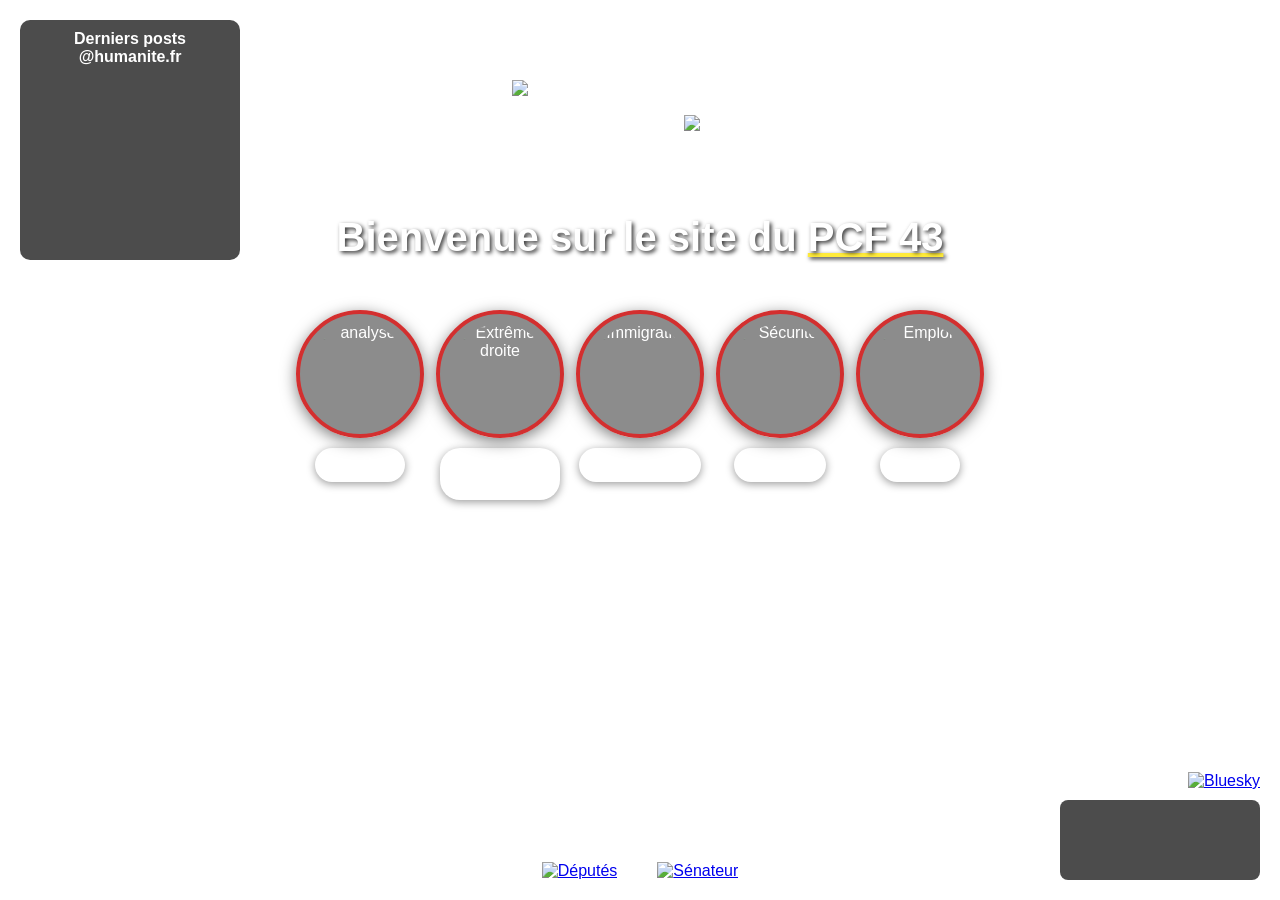
==== index.html @ af26be4d "ajout diap bluesky" ====
<!DOCTYPE html>
<html lang="fr">
<head>
    <meta charset="UTF-8">
    <meta name="viewport" content="width=device-width, initial-scale=1.0">
    <title>PCF 43 - Accueil</title>
    <link rel="icon" type="image/png" href="https://i.postimg.cc/tT0MFfbS/pcf43.png">
    <style>
        body {
            font-family: Arial, sans-serif;
            margin: 0;
            padding: 0;
            background-image: url("https://i.postimg.cc/k4rpWZCs/mezenc.jpg");
            background-size: cover;
            background-position: center;
            background-attachment: fixed;
            color: white;
            text-align: center;
            height: 100vh;
            display: flex;
            flex-direction: column;
            justify-content: space-between;
            align-items: center;
            padding: 20px 0;
            box-sizing: border-box;
            overflow-x: hidden;
        }

        /* Diaporama des posts Bluesky (réduit) */
        .bluesky-feed {
            position: fixed;
            top: 20px;
            left: 20px;
            width: 200px;
            height: 220px;
            background: rgba(0, 0, 0, 0.7);
            border-radius: 10px;
            padding: 10px;
            overflow: hidden;
            z-index: 100;
            display: flex;
            flex-direction: column;
            align-items: center;
        }

        .bluesky-feed h3 {
            margin: 0 0 10px;
            font-size: 1em;
            color: white;
            text-align: center;
        }

        .bluesky-posts {
            width: 100%;
            height: 180px;
            position: relative;
            overflow: hidden;
        }

        .bluesky-post {
            width: 100%;
            height: 100%;
            position: absolute;
            top: 0;
            left: 0;
            opacity: 0;
            transition: opacity 1s ease-in-out;
            background-size: cover;
            background-position: center;
            border-radius: 5px;
        }

        .bluesky-post.active {
            opacity: 1;
        }

        /* Logos en haut */
        .logos {
            display: flex;
            justify-content: center;
            gap: 40px;
            margin-top: 60px;
            margin-bottom: 20px;
        }

        .logos a {
            display: flex;
            flex-direction: column;
            align-items: center;
            text-decoration: none;
            color: white;
        }

        .logos img {
            height: 70px;
            transition: all 0.3s ease;
        }

        .pcf-text {
            font-size: 0.8em;
            font-weight: bold;
            text-align: center;
            max-width: 120px;
            margin-top: 5px;
        }

        .logos a:first-child img {
            animation: bounce 2s infinite;
        }
        .logos a:first-child:hover img {
            animation: none;
            transform: scale(1.1);
        }

        .logos a:last-child img {
            transition: transform 0.5s ease;
        }
        .logos a:last-child:hover img {
            transform: rotate(15deg) scale(1.1);
        }

        @keyframes bounce {
            0%, 100% { transform: translateY(0); }
            50% { transform: translateY(-10px); }
        }

        h1 {
            font-size: 2.5em;
            text-shadow: 2px 2px 4px rgba(0,0,0,0.8);
            margin: 10px 0 30px;
            color: white;
        }

        /* Titre PCF 43 cliquable */
        .pcf-title {
            display: inline-block;
            cursor: pointer;
            color: white;
            text-decoration: underline;
            text-decoration-color: #ffeb3b;
        }

        .pcf-title:hover {
            color: #ffeb3b;
        }

        /* Boutons (menu principal) */
        .menu-main {
            display: flex;
            justify-content: center;
            gap: 20px;
            margin: 20px 0;
            flex-wrap: wrap;
        }

        .menu-main a {
            display: flex;
            flex-direction: column;
            align-items: center;
            text-decoration: none;
            color: white;
            width: 120px; /* Taille uniforme */
        }

        .menu-main img {
            width: 100px;
            height: 100px;
            border-radius: 50%;
            border: 4px solid #d32f2f;
            background: rgba(0,0,0,0.45);
            padding: 10px;
            object-fit: cover;
            transition: transform 0.6s ease, box-shadow 0.3s ease;
            box-shadow: 0 4px 15px rgba(0,0,0,0.5);
        }

        .menu-main a:hover img {
            transform: rotate(360deg);
            box-shadow: 0 0 25px rgba(211,47,47,0.8);
        }

        .menu-main span {
            font-size: 1em;
            color: white; /* Titre en blanc */
            padding: 8px 10px;
            border-radius: 20px;
            font-weight: bold;
            letter-spacing: 1px;
            box-shadow: 0 2px 8px rgba(0,0,0,0.4);
            margin-top: 10px;
        }

        /* Menu des 4 nouvelles pages */
        .menu-themes {
            display: flex;
            justify-content: center;
            gap: 20px;
            margin: 20px 0;
            flex-wrap: wrap;
        }

        .menu-themes a {
            display: flex;
            flex-direction: column;
            align-items: center;
            text-decoration: none;
            color: white;
            width: 120px; /* Même taille que les autres boutons */
        }

        .menu-themes img {
            width: 100px;
            height: 100px;
            border-radius: 50%;
            border: 4px solid #d32f2f;
            background: rgba(0,0,0,0.45);
            padding: 10px;
            object-fit: cover;
            margin-bottom: 5px;
            transition: transform 0.3s;
        }

        .menu-themes a:hover img {
            transform: scale(1.1);
        }

        .menu-themes span {
            font-size: 0.9em;
            text-align: center;
        }

        /* Logos en bas */
        .logos-bottom {
            display: flex;
            justify-content: center;
            gap: 40px;
            margin-top: auto;
        }

        .logos-bottom a {
            display: block;
        }

        .logos-bottom img {
            height: 60px;
            transition: all 0.3s ease;
        }

        .logos-bottom a:first-child:hover img {
            transform: scale(1.1) rotate(-10deg);
        }

        .logos-bottom a:last-child:hover img {
            transform: scale(1.1) rotate(10deg);
        }

        /* Bluesky en bas à droite */
        #bluesky-container {
            position: fixed;
            bottom: 110px;
            right: 20px;
            z-index: 999;
            display: flex;
            align-items: center;
            gap: 10px;
        }

        #bluesky-container .bluesky-text {
            font-size: 0.9em;
            font-weight: bold;
            color: white;
        }

        #bluesky-container img {
            width: 40px;
            height: 40px;
            cursor: pointer;
            transition: transform 0.3s;
        }

        #bluesky-container img:hover {
            transform: scale(1.2);
        }

        /* Widget Deezer réduit */
        #deezer-widget-container {
            position: fixed;
            bottom: 20px;
            right: 20px;
            z-index: 999;
        }

        #deezer-widget-container div {
            cursor: pointer;
            width: 200px;
            height: 80px;
            background: rgba(0,0,0,0.7);
            border-radius: 8px;
            display: flex;
            align-items: center;
            justify-content: center;
            transition: transform 0.3s;
        }

        #deezer-widget-container div:hover {
            transform: scale(1.05);
        }

        #deezer-widget-container iframe {
            border-radius: 8px;
            background: transparent;
        }

        /* Pop-up PCF 43 */
        #pcf-popup {
            display: none;
            position: fixed;
            top: 50%;
            left: 50%;
            transform: translate(-50%, -50%);
            z-index: 1000;
            background: rgba(0, 0, 0, 0.95);
            padding: 30px;
            border-radius: 15px;
            max-width: 400px;
            width: 90%;
            color: white;
            text-align: left;
            box-shadow: 0 0 20px rgba(0, 0, 0, 0.7);
        }

        #pcf-popup h2 {
            margin-top: 0;
            color: #ffeb3b;
            text-align: center;
            border-bottom: 1px solid #d32f2f;
            padding-bottom: 10px;
        }

        #pcf-popup p {
            margin: 10px 0;
            line-height: 1.6;
        }

        #pcf-popup .close-btn {
            position: absolute;
            top: 10px;
            right: 15px;
            font-size: 24px;
            cursor: pointer;
            color: white;
            background: none;
            border: none;
        }

        /* Pop-up Deezer */
        #deezer-popup {
            display: none;
            position: fixed;
            top: 50%;
            left: 50%;
            transform: translate(-50%, -50%);
            z-index: 1000;
            background: rgba(0,0,0,0.9);
            padding: 20px;
            border-radius: 10px;
            max-width: 500px;
            width: 90%;
        }

        #deezer-popup .close-btn {
            position: absolute;
            top: 10px;
            right: 15px;
            font-size: 24px;
            cursor: pointer;
            color: white;
            background: none;
            border: none;
        }
    </style>
    <script>
// Récupère le DID de l'utilisateur (ex: humanite.fr)
async function getUserDID(handle) {
    const response = await fetch(`https://bsky.app/xrpc/com.atproto.identity.resolveHandle?handle=${handle}`);
    const data = await response.json();
    return data.did;
}

// Récupère les posts de l'utilisateur
async function getUserPosts(did, limit = 10) {
    const response = await fetch(`https://bsky.app/xrpc/app.bsky.feed.getAuthorFeed?actor=${did}&limit=${limit}`);
    const data = await response.json();
    return data.feed;
}

// Affiche les posts dans le diaporama
async function displayBlueskyPosts() {
    const handle = "humanite.fr"; // Compte à surveiller
    const did = await getUserDID(handle);
    const posts = await getUserPosts(did, 10);

    const blueskyPostsContainer = document.getElementById('blueskyPosts');
    blueskyPostsContainer.innerHTML = ""; // Vide le conteneur

    // Pour chaque post, crée une miniature
    posts.forEach((post, index) => {
        const postElement = document.createElement('div');
        postElement.className = 'bluesky-post';

        // Si le post a une image, utilise-la comme fond
        if (post.post.embed?.images?.[0]?.images?.[0]?.url) {
            const imageUrl = post.post.embed.images[0].images[0].url;
            postElement.style.backgroundImage = `url('${imageUrl}')`;
        } else {
            // Sinon, utilise un fond par défaut
            postElement.style.backgroundColor = "#333";
            postElement.style.display = "flex";
            postElement.style.alignItems = "center";
            postElement.style.justifyContent = "center";
            postElement.textContent = "Post sans image";
        }

        if (index === 0) postElement.classList.add('active');
        blueskyPostsContainer.appendChild(postElement);
    });

    // Lance le défilement automatique
    let currentPostIndex = 0;
    setInterval(() => {
        const posts = document.querySelectorAll('.bluesky-post');
        posts[currentPostIndex].classList.remove('active');
        currentPostIndex = (currentPostIndex + 1) % posts.length;
        posts[currentPostIndex].classList.add('active');
    }, 3000);
}

// Appel au chargement de la page
window.addEventListener('load', displayBlueskyPosts);
</script>
</head>
<body>
    <!-- Diaporama des posts Bluesky (réduit) -->
    <div class="bluesky-feed">
        <h3>Derniers posts @humanite.fr</h3>
        <div class="bluesky-posts" id="blueskyPosts">
            <!-- Miniatures ajoutées dynamiquement -->
        </div>
    </div>

    <!-- Logos en haut -->
    <div class="logos">
        <a href="https://abonnement.humanite.fr/" target="_blank">
            <img src="https://i.postimg.cc/KjnNN342/l-umanite.png" alt="L'Humanité">
        </a>
        <a href="https://www.pcf.fr/" target="_blank">
            <div class="pcf-text">Prenez de la hauteur : adhérez</div>
            <img src="https://i.postimg.cc/7hgVVJbx/pcf.png" alt="PCF">
        </a>
    </div>

    <h1>Bienvenue sur le site du <span class="pcf-title" onclick="openPcfPopup()">PCF 43</span></h1>

    <!-- Menu principal (5 boutons côte à côte) -->
    <div class="menu-main">
        <a href="analyse.html">
            <img src="https://i.postimg.cc/DZVM1DhN/urne.png" alt="analyse">
            <span>Élection</span>
        </a>
        <a href="extreme-droite.html">
            <img src="https://i.postimg.cc/6qd4xJ6k/maxresdefault.jpg" alt="Extrême-droite" style="object-position: top;">
            <span>Extrême-droite</span>
        </a>
        <a href="immigration.html">
            <img src="https://i.postimg.cc/4dCSpMGb/karl-marx.png" alt="Immigration">
            <span>Immigration</span>
        </a>
        <a href="securite.html">
            <img src="https://i.postimg.cc/43qQRQ9C/ministere-interieur.png" alt="Sécurité">
            <span>Sécurité</span>
        </a>
        <a href="emploi.html">
            <img src="https://i.postimg.cc/QtLycPDp/INSEE.png" alt="Emploi">
            <span>Emploi</span>
        </a>
    </div>

    <!-- Logos en bas -->
    <div class="logos-bottom">
        <a href="https://groupe-communiste.assemblee-nationale.fr/" target="_blank">
            <img src="https://i.postimg.cc/QCpbbKVD/les-deputes.png" alt="Députés">
        </a>
        <a href="https://senateurscrce.fr/" target="_blank">
            <img src="https://i.postimg.cc/1XpHHV4P/Senateur.png" alt="Sénateur">
        </a>
    </div>

    <!-- Bluesky avec texte -->
    <div id="bluesky-container">
        <span class="bluesky-text">Nous suivre sur</span>
        <a href="https://bsky.app/profile/pcf43-monistrol.bsky.social" target="_blank">
            <img src="https://i.postimg.cc/y6rq4g3K/bluesky.png" alt="Bluesky">
        </a>
    </div>

    <!-- Widget Deezer réduit -->
    <div id="deezer-widget-container">
        <div onclick="openDeezerPopup()">
            <iframe
                title="deezer-widget-mini"
                src="https://widget.deezer.com/widget/auto/playlist/11055450122"
                width="200"
                height="80"
                frameborder="0"
                allowtransparency="true"
                allow="encrypted-media; clipboard-write">
            </iframe>
        </div>
    </div>

    <!-- Pop-up PCF 43 -->
    <div id="pcf-popup">
        <button class="close-btn" onclick="closePcfPopup()">×</button>
        <h2>Fédération HAUTE-LOIRE</h2>
        <p><strong>Adresse :</strong><br>52 av Maréchal Foch</p>
        <p><strong>Code Postal :</strong><br>43000</p>
        <p><strong>Ville :</strong><br>Le Puy-en-Velay</p>
        <p><strong>Téléphone :</strong><br>04 71 09 22 56</p>
        <p><strong>Courriel :</strong><br>pcf43@orange.fr</p>
    </div>

    <!-- Pop-up Deezer -->
    <div id="deezer-popup">
        <button class="close-btn" onclick="closeDeezerPopup()">×</button>
        <iframe
            title="deezer-widget"
            src="https://widget.deezer.com/widget/auto/playlist/11055450122"
            width="100%"
            height="300"
            frameborder="0"
            allowtransparency="true"
            allow="encrypted-media; clipboard-write"
            style="border-radius: 8px;">
        </iframe>
    </div>

    <!-- Scripts -->
    <script>
        // Pop-up PCF 43
        function openPcfPopup() {
            document.getElementById('pcf-popup').style.display = 'block';
        }
        function closePcfPopup() {
            document.getElementById('pcf-popup').style.display = 'none';
        }

        // Pop-up Deezer
        function openDeezerPopup() {
            document.getElementById('deezer-popup').style.display = 'block';
        }
        function closeDeezerPopup() {
            document.getElementById('deezer-popup').style.display = 'none';
        }

        // Ferme les pop-ups si on clique en dehors
        window.onclick = function(event) {
            const pcfPopup = document.getElementById('pcf-popup');
            const deezerPopup = document.getElementById('deezer-popup');
            if (event.target === pcfPopup) {
                pcfPopup.style.display = 'none';
            }
            if (event.target === deezerPopup) {
                deezerPopup.style.display = 'none';
            }
        }

        // Simulation du diaporama des posts Bluesky
        const blueskyPosts = [
            "https://i.postimg.cc/placeholder1.jpg", // Remplace par les vraies URLs
            "https://i.postimg.cc/placeholder2.jpg",
            "https://i.postimg.cc/placeholder3.jpg",
            "https://i.postimg.cc/placeholder4.jpg",
            "https://i.postimg.cc/placeholder5.jpg",
            "https://i.postimg.cc/placeholder6.jpg",
            "https://i.postimg.cc/placeholder7.jpg",
            "https://i.postimg.cc/placeholder8.jpg",
            "https://i.postimg.cc/placeholder9.jpg",
            "https://i.postimg.cc/placeholder10.jpg"
        ];

        const blueskyPostsContainer = document.getElementById('blueskyPosts');
        let currentPostIndex = 0;

        blueskyPosts.forEach((post, index) => {
            const postElement = document.createElement('div');
            postElement.className = 'bluesky-post';
            postElement.style.backgroundImage = `url('${post}')`;
            if (index === 0) postElement.classList.add('active');
            blueskyPostsContainer.appendChild(postElement);
        });

        setInterval(() => {
            const posts = document.querySelectorAll('.bluesky-post');
            posts[currentPostIndex].classList.remove('active');
            currentPostIndex = (currentPostIndex + 1) % posts.length;
            posts[currentPostIndex].classList.add('active');
        }, 3000);
    </script>
</body>
</html>
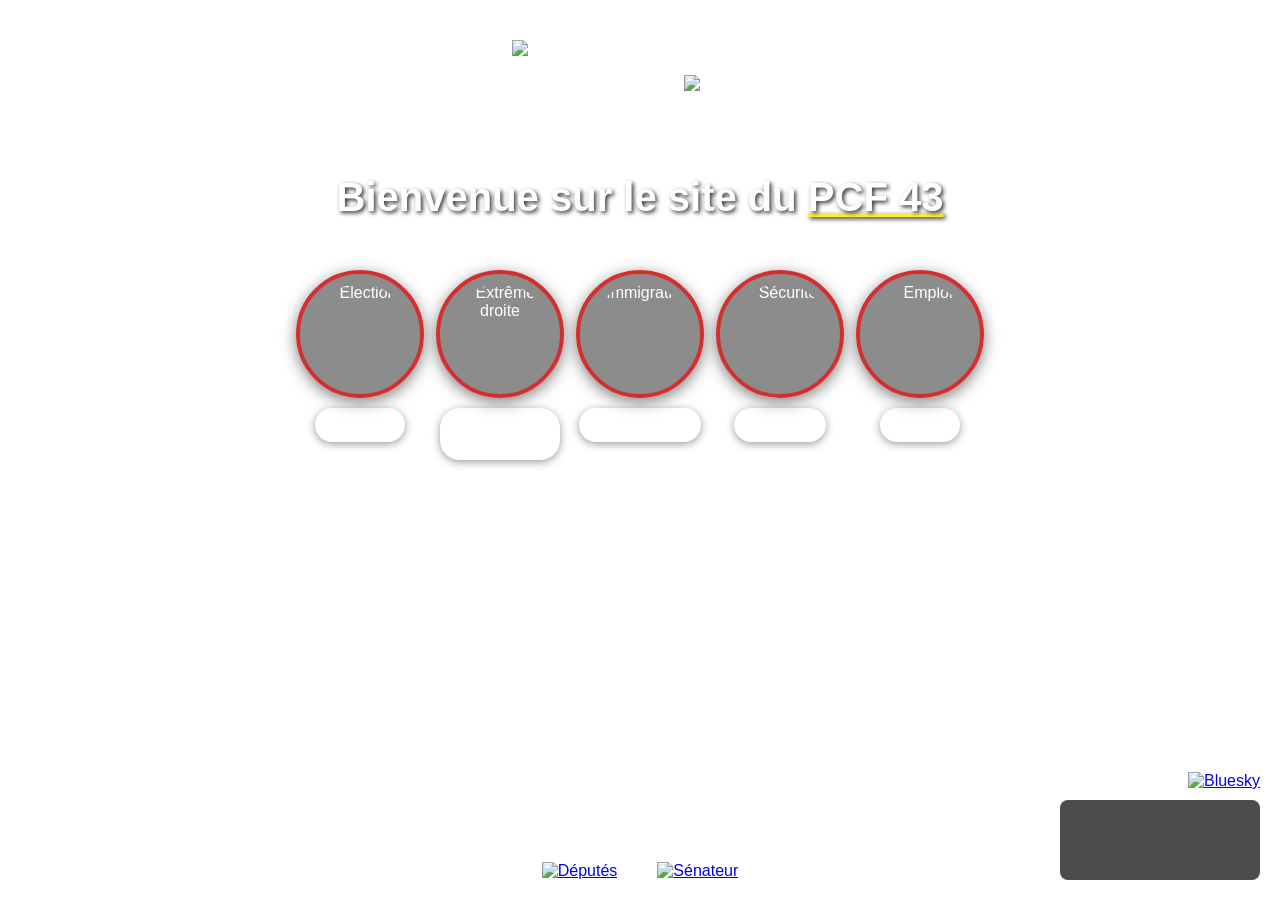
==== commit cd054ac9: "index propre" ====
--- a/index.html
+++ b/index.html
@@ -26,60 +26,12 @@
             overflow-x: hidden;
         }
 
-        /* Diaporama des posts Bluesky (réduit) */
-        .bluesky-feed {
-            position: fixed;
-            top: 20px;
-            left: 20px;
-            width: 200px;
-            height: 220px;
-            background: rgba(0, 0, 0, 0.7);
-            border-radius: 10px;
-            padding: 10px;
-            overflow: hidden;
-            z-index: 100;
-            display: flex;
-            flex-direction: column;
-            align-items: center;
-        }
-
-        .bluesky-feed h3 {
-            margin: 0 0 10px;
-            font-size: 1em;
-            color: white;
-            text-align: center;
-        }
-
-        .bluesky-posts {
-            width: 100%;
-            height: 180px;
-            position: relative;
-            overflow: hidden;
-        }
-
-        .bluesky-post {
-            width: 100%;
-            height: 100%;
-            position: absolute;
-            top: 0;
-            left: 0;
-            opacity: 0;
-            transition: opacity 1s ease-in-out;
-            background-size: cover;
-            background-position: center;
-            border-radius: 5px;
-        }
-
-        .bluesky-post.active {
-            opacity: 1;
-        }
-
         /* Logos en haut */
         .logos {
             display: flex;
             justify-content: center;
             gap: 40px;
-            margin-top: 60px;
+            margin-top: 20px;
             margin-bottom: 20px;
         }
 
@@ -159,7 +111,7 @@
             align-items: center;
             text-decoration: none;
             color: white;
-            width: 120px; /* Taille uniforme */
+            width: 120px;
         }
 
         .menu-main img {
@@ -181,52 +133,13 @@
 
         .menu-main span {
             font-size: 1em;
-            color: white; /* Titre en blanc */
+            color: white;
             padding: 8px 10px;
             border-radius: 20px;
             font-weight: bold;
             letter-spacing: 1px;
             box-shadow: 0 2px 8px rgba(0,0,0,0.4);
             margin-top: 10px;
-        }
-
-        /* Menu des 4 nouvelles pages */
-        .menu-themes {
-            display: flex;
-            justify-content: center;
-            gap: 20px;
-            margin: 20px 0;
-            flex-wrap: wrap;
-        }
-
-        .menu-themes a {
-            display: flex;
-            flex-direction: column;
-            align-items: center;
-            text-decoration: none;
-            color: white;
-            width: 120px; /* Même taille que les autres boutons */
-        }
-
-        .menu-themes img {
-            width: 100px;
-            height: 100px;
-            border-radius: 50%;
-            border: 4px solid #d32f2f;
-            background: rgba(0,0,0,0.45);
-            padding: 10px;
-            object-fit: cover;
-            margin-bottom: 5px;
-            transition: transform 0.3s;
-        }
-
-        .menu-themes a:hover img {
-            transform: scale(1.1);
-        }
-
-        .menu-themes span {
-            font-size: 0.9em;
-            text-align: center;
         }
 
         /* Logos en bas */
@@ -379,75 +292,8 @@
             border: none;
         }
     </style>
-    <script>
-// Récupère le DID de l'utilisateur (ex: humanite.fr)
-async function getUserDID(handle) {
-    const response = await fetch(`https://bsky.app/xrpc/com.atproto.identity.resolveHandle?handle=${handle}`);
-    const data = await response.json();
-    return data.did;
-}
-
-// Récupère les posts de l'utilisateur
-async function getUserPosts(did, limit = 10) {
-    const response = await fetch(`https://bsky.app/xrpc/app.bsky.feed.getAuthorFeed?actor=${did}&limit=${limit}`);
-    const data = await response.json();
-    return data.feed;
-}
-
-// Affiche les posts dans le diaporama
-async function displayBlueskyPosts() {
-    const handle = "humanite.fr"; // Compte à surveiller
-    const did = await getUserDID(handle);
-    const posts = await getUserPosts(did, 10);
-
-    const blueskyPostsContainer = document.getElementById('blueskyPosts');
-    blueskyPostsContainer.innerHTML = ""; // Vide le conteneur
-
-    // Pour chaque post, crée une miniature
-    posts.forEach((post, index) => {
-        const postElement = document.createElement('div');
-        postElement.className = 'bluesky-post';
-
-        // Si le post a une image, utilise-la comme fond
-        if (post.post.embed?.images?.[0]?.images?.[0]?.url) {
-            const imageUrl = post.post.embed.images[0].images[0].url;
-            postElement.style.backgroundImage = `url('${imageUrl}')`;
-        } else {
-            // Sinon, utilise un fond par défaut
-            postElement.style.backgroundColor = "#333";
-            postElement.style.display = "flex";
-            postElement.style.alignItems = "center";
-            postElement.style.justifyContent = "center";
-            postElement.textContent = "Post sans image";
-        }
-
-        if (index === 0) postElement.classList.add('active');
-        blueskyPostsContainer.appendChild(postElement);
-    });
-
-    // Lance le défilement automatique
-    let currentPostIndex = 0;
-    setInterval(() => {
-        const posts = document.querySelectorAll('.bluesky-post');
-        posts[currentPostIndex].classList.remove('active');
-        currentPostIndex = (currentPostIndex + 1) % posts.length;
-        posts[currentPostIndex].classList.add('active');
-    }, 3000);
-}
-
-// Appel au chargement de la page
-window.addEventListener('load', displayBlueskyPosts);
-</script>
 </head>
 <body>
-    <!-- Diaporama des posts Bluesky (réduit) -->
-    <div class="bluesky-feed">
-        <h3>Derniers posts @humanite.fr</h3>
-        <div class="bluesky-posts" id="blueskyPosts">
-            <!-- Miniatures ajoutées dynamiquement -->
-        </div>
-    </div>
-
     <!-- Logos en haut -->
     <div class="logos">
         <a href="https://abonnement.humanite.fr/" target="_blank">
@@ -464,7 +310,7 @@
     <!-- Menu principal (5 boutons côte à côte) -->
     <div class="menu-main">
         <a href="analyse.html">
-            <img src="https://i.postimg.cc/DZVM1DhN/urne.png" alt="analyse">
+            <img src="https://i.postimg.cc/DZVM1DhN/urne.png" alt="Élection">
             <span>Élection</span>
         </a>
         <a href="extreme-droite.html">
@@ -544,7 +390,7 @@
         </iframe>
     </div>
 
-    <!-- Scripts -->
+    <!-- Scripts pour les pop-ups -->
     <script>
         // Pop-up PCF 43
         function openPcfPopup() {
@@ -573,38 +419,6 @@
                 deezerPopup.style.display = 'none';
             }
         }
-
-        // Simulation du diaporama des posts Bluesky
-        const blueskyPosts = [
-            "https://i.postimg.cc/placeholder1.jpg", // Remplace par les vraies URLs
-            "https://i.postimg.cc/placeholder2.jpg",
-            "https://i.postimg.cc/placeholder3.jpg",
-            "https://i.postimg.cc/placeholder4.jpg",
-            "https://i.postimg.cc/placeholder5.jpg",
-            "https://i.postimg.cc/placeholder6.jpg",
-            "https://i.postimg.cc/placeholder7.jpg",
-            "https://i.postimg.cc/placeholder8.jpg",
-            "https://i.postimg.cc/placeholder9.jpg",
-            "https://i.postimg.cc/placeholder10.jpg"
-        ];
-
-        const blueskyPostsContainer = document.getElementById('blueskyPosts');
-        let currentPostIndex = 0;
-
-        blueskyPosts.forEach((post, index) => {
-            const postElement = document.createElement('div');
-            postElement.className = 'bluesky-post';
-            postElement.style.backgroundImage = `url('${post}')`;
-            if (index === 0) postElement.classList.add('active');
-            blueskyPostsContainer.appendChild(postElement);
-        });
-
-        setInterval(() => {
-            const posts = document.querySelectorAll('.bluesky-post');
-            posts[currentPostIndex].classList.remove('active');
-            currentPostIndex = (currentPostIndex + 1) % posts.length;
-            posts[currentPostIndex].classList.add('active');
-        }, 3000);
     </script>
 </body>
 </html>
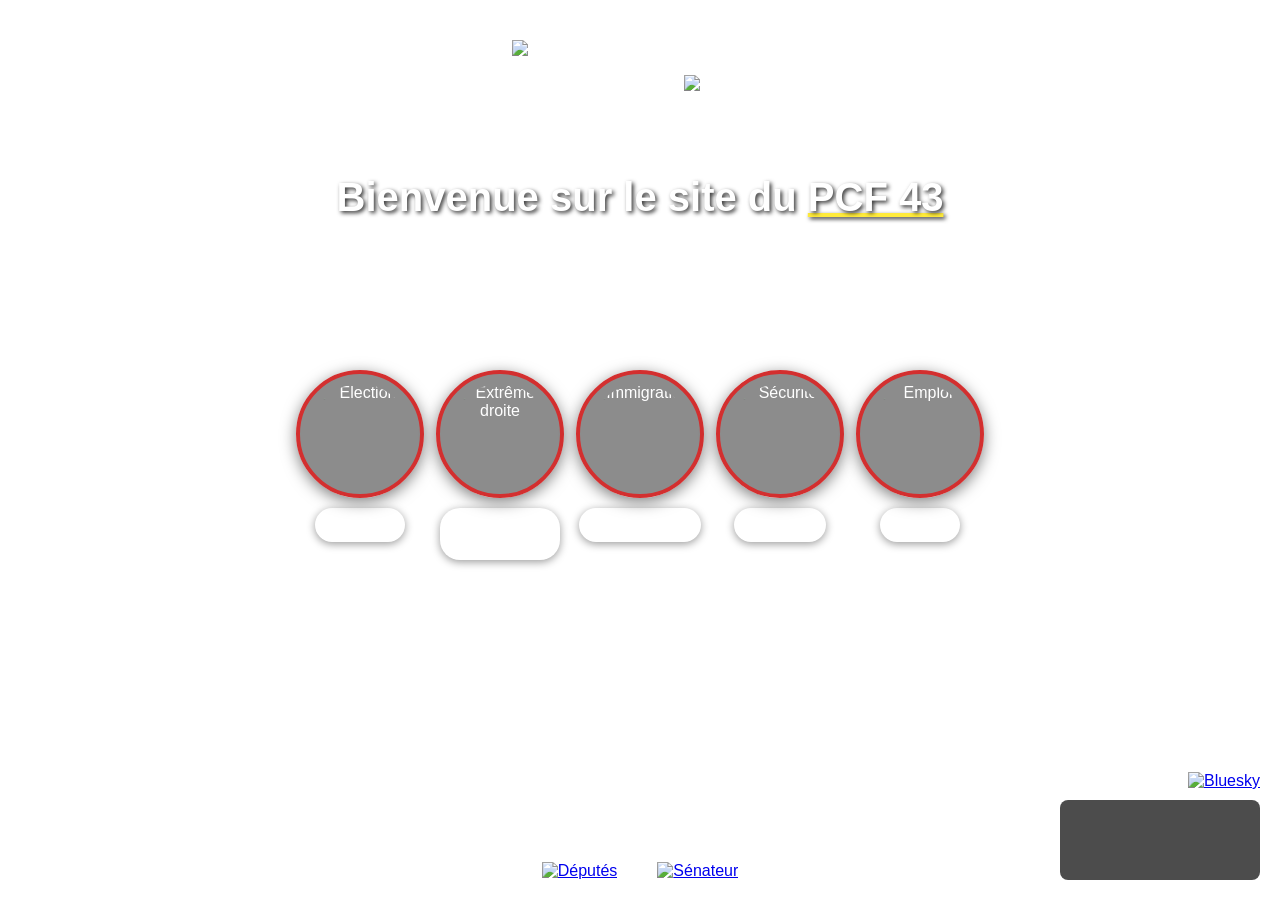
==== commit e278aac5: "index" ====
--- a/index.html
+++ b/index.html
@@ -306,7 +306,8 @@
     </div>
 
     <h1>Bienvenue sur le site du <span class="pcf-title" onclick="openPcfPopup()">PCF 43</span></h1>
-
+    <p><strong> Le racisme, ça se combat</strong></p>
+    <p>Démonter l'extrême-droite et la droite extrême, ils vous mentent</p>
     <!-- Menu principal (5 boutons côte à côte) -->
     <div class="menu-main">
         <a href="analyse.html">
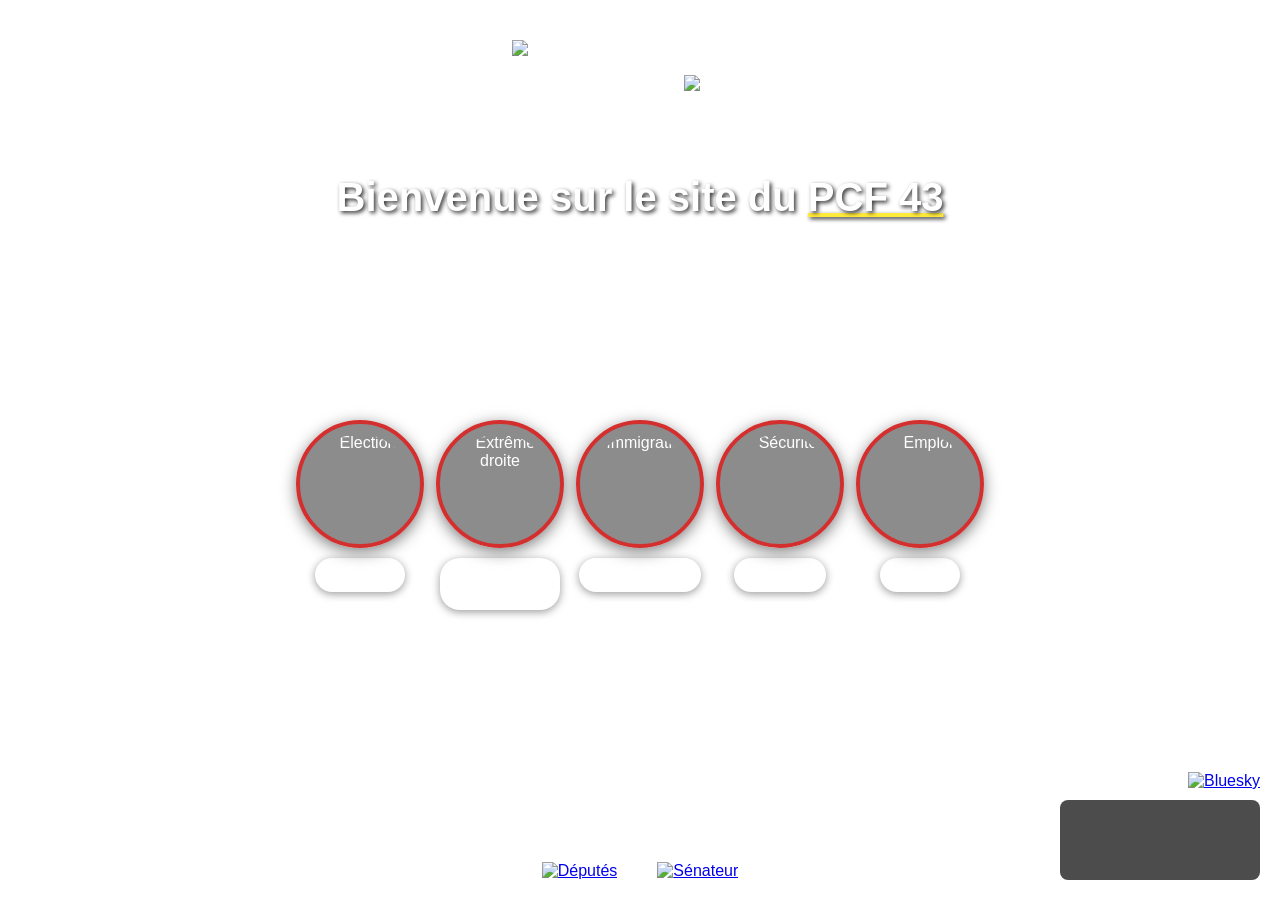
==== commit af48c0be: "reorga" ====
--- a/index.html
+++ b/index.html
@@ -308,6 +308,7 @@
     <h1>Bienvenue sur le site du <span class="pcf-title" onclick="openPcfPopup()">PCF 43</span></h1>
     <p><strong> Le racisme, ça se combat</strong></p>
     <p>Démonter l'extrême-droite et la droite extrême, ils vous mentent</p>
+    <p><strong> Travailleurs de tout pays, unissez-vous</strong></p>
     <!-- Menu principal (5 boutons côte à côte) -->
     <div class="menu-main">
         <a href="analyse.html">
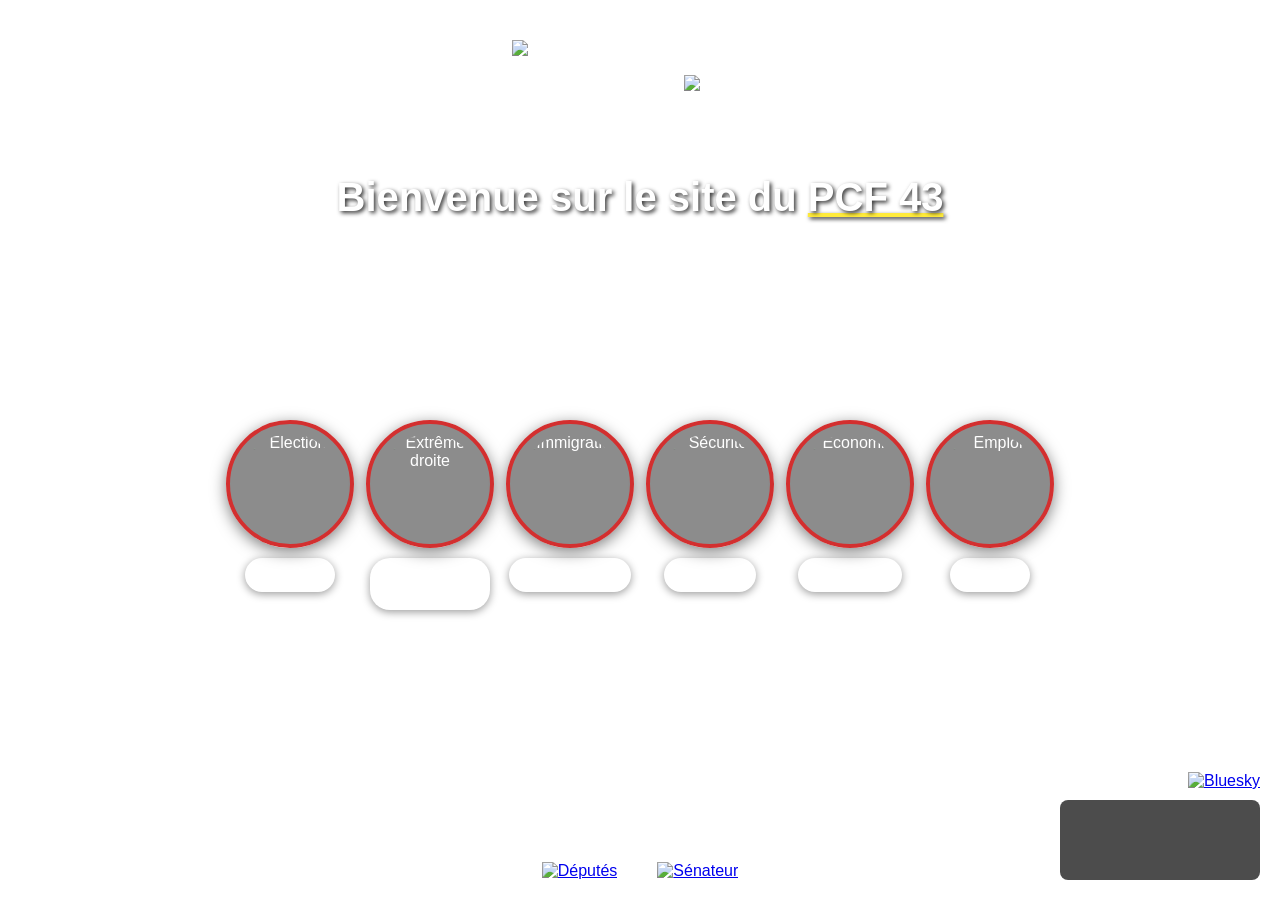
==== commit cc4f2a5a: "index page eco" ====
--- a/index.html
+++ b/index.html
@@ -327,8 +327,12 @@
             <img src="https://i.postimg.cc/43qQRQ9C/ministere-interieur.png" alt="Sécurité">
             <span>Sécurité</span>
         </a>
+        <a href="economie_preview.html">
+            <img src="https://i.postimg.cc/QtLycPDp/INSEE.png" alt="Economie">
+            <span>Economie</span>
+        </a>
         <a href="emploi.html">
-            <img src="https://i.postimg.cc/QtLycPDp/INSEE.png" alt="Emploi">
+            <img src="https://i.postimg.cc/9M3nyS2N/pole-emploi.png" alt="Emploi">
             <span>Emploi</span>
         </a>
     </div>
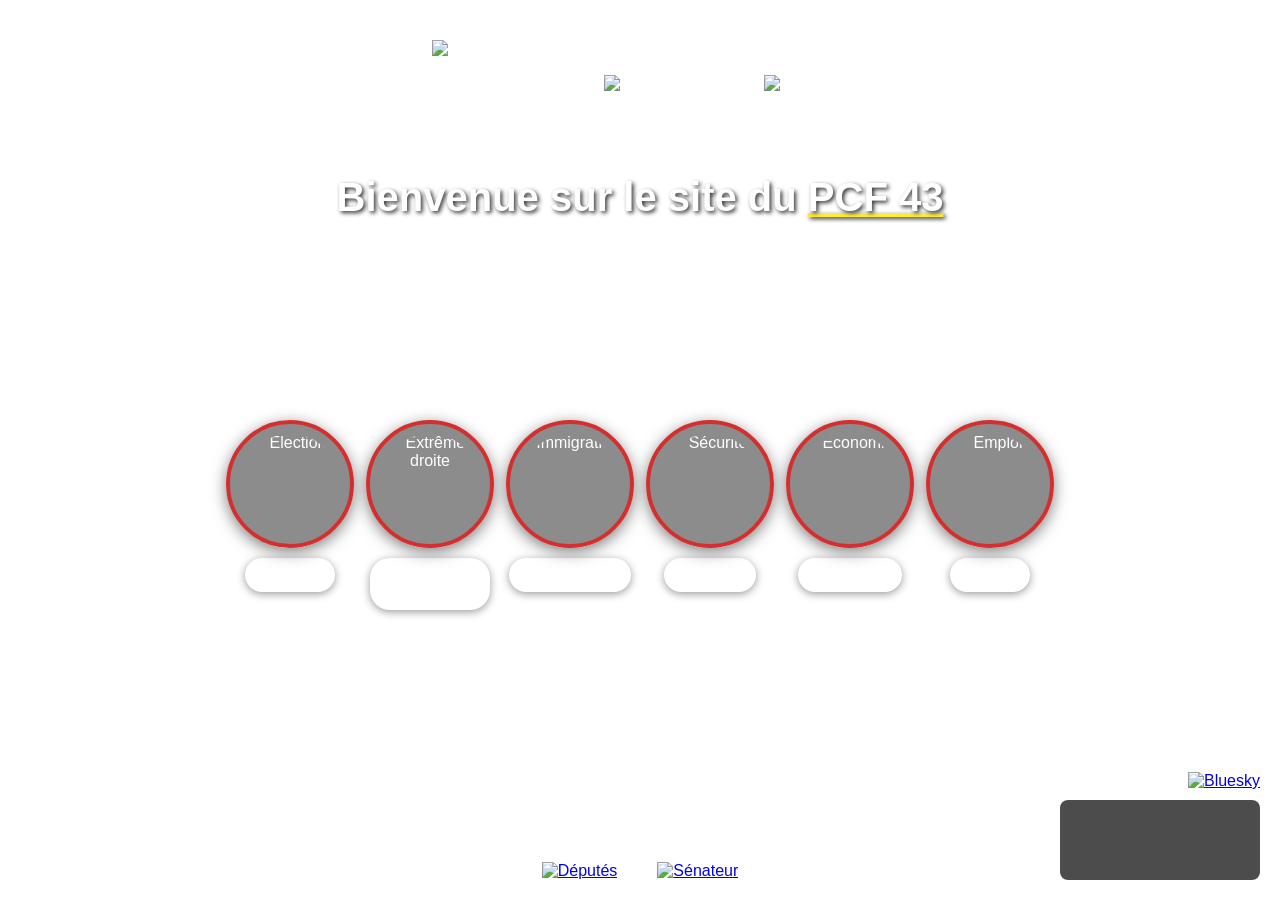
==== commit 03c72260: "ajout fete huma" ====
--- a/index.html
+++ b/index.html
@@ -302,6 +302,9 @@
         <a href="https://www.pcf.fr/" target="_blank">
             <div class="pcf-text">Prenez de la hauteur : adhérez</div>
             <img src="https://i.postimg.cc/7hgVVJbx/pcf.png" alt="PCF">
+         <a href="https://fete.humanite.fr/blog/concerts/?" target="_blank">
+            <div class="pcf-text">Rejoignez-nous à la fête de l'L'Huma</div>
+            <img src="https://i.postimg.cc/MHWGXTcG/fete-huma.webp" alt="PCF">
         </a>
     </div>
 
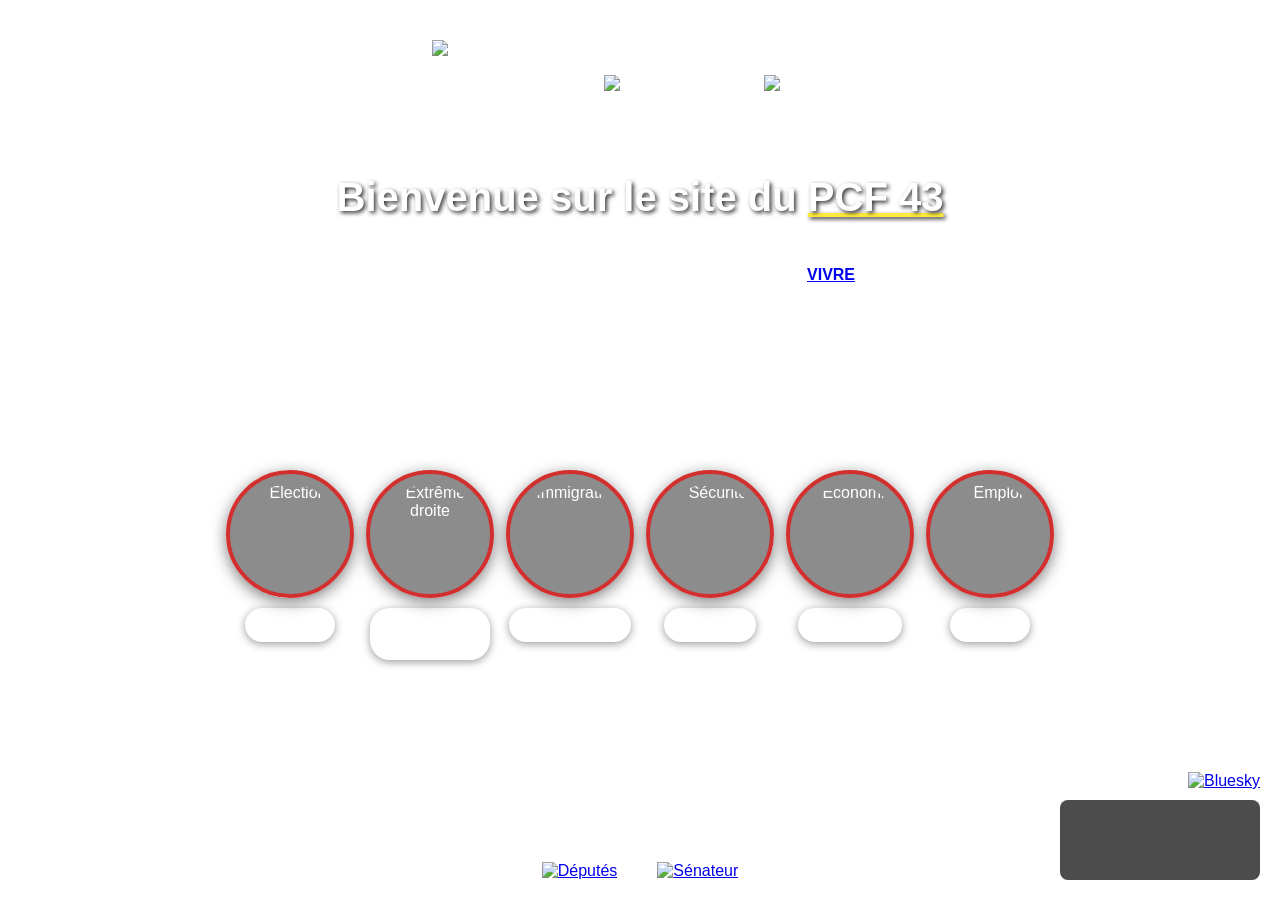
==== commit 1f27811e: "gay roussel" ====
--- a/index.html
+++ b/index.html
@@ -309,6 +309,7 @@
     </div>
 
     <h1>Bienvenue sur le site du <span class="pcf-title" onclick="openPcfPopup()">PCF 43</span></h1>
+    <p><strong> Fabien ROUSSEL candidat à la présidentielle 2027 <a href="https://www.fabienroussel2027.fr/" target="_blank">VIVRE</a>.</strong></p>
     <p><strong> Le racisme, ça se combat</strong></p>
     <p>Démonter l'extrême-droite et la droite extrême, ils vous mentent</p>
     <p><strong> Travailleurs de tout pays, unissez-vous</strong></p>
@@ -330,7 +331,7 @@
             <img src="https://i.postimg.cc/43qQRQ9C/ministere-interieur.png" alt="Sécurité">
             <span>Sécurité</span>
         </a>
-        <a href="economie_preview.html">
+        <a href="economie.html">
             <img src="https://i.postimg.cc/QtLycPDp/INSEE.png" alt="Economie">
             <span>Economie</span>
         </a>
